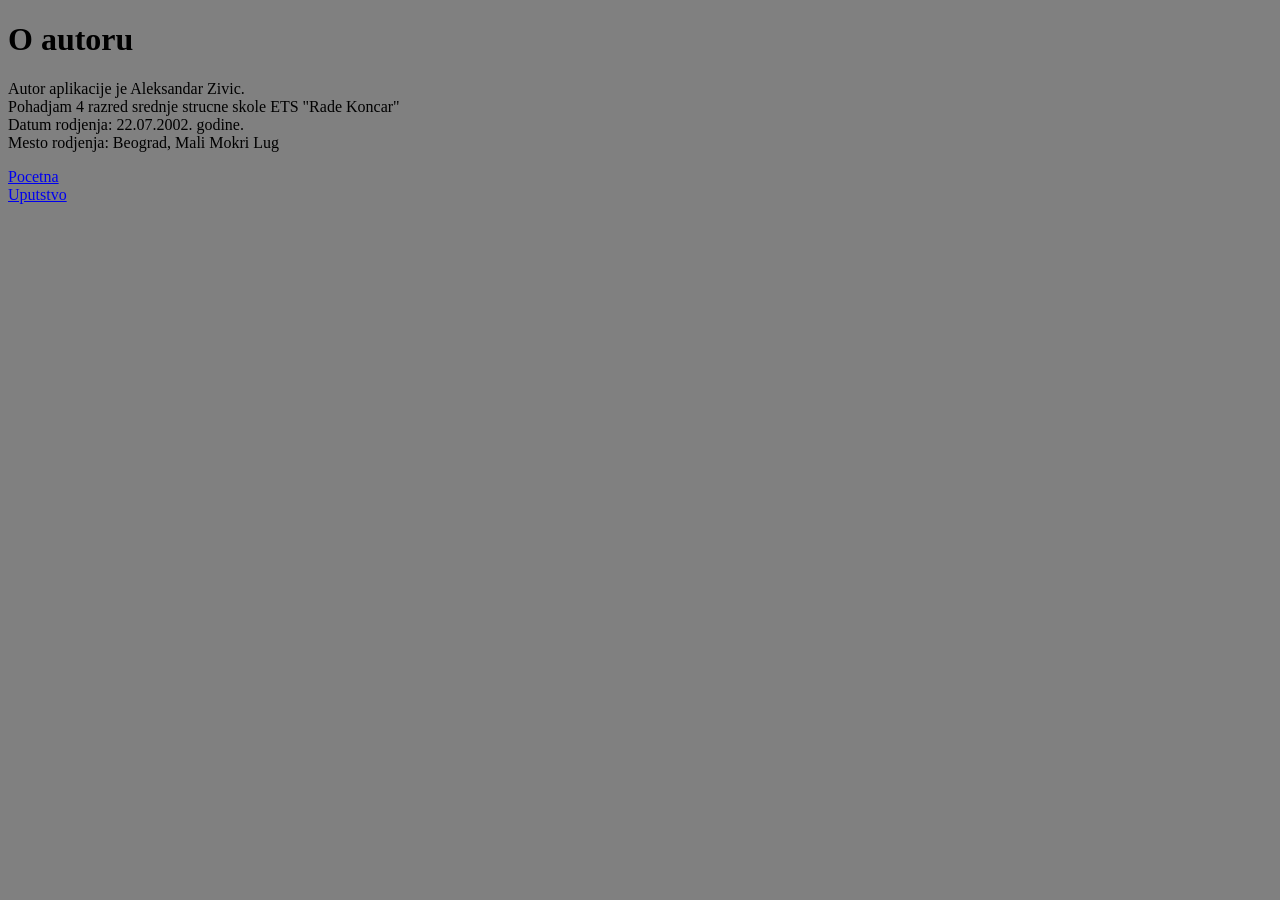
==== autor.html @ 6e8d81b8 "Add files via upload" ====
﻿<!DOCTYPE html>
<html>
<head>
    <meta charset="utf-8" />
    <title>O autoru</title>
    <link href="stil.css" rel="stylesheet" />
</head>
<body>
    <h1>O autoru</h1>
    <p>
        Autor aplikacije je Aleksandar Zivic.<br />
        Pohadjam 4 razred srednje strucne skole ETS "Rade Koncar"<br />
        Datum rodjenja: 22.07.2002. godine.<br />
        Mesto rodjenja: Beograd, Mali Mokri Lug<br />
    </p>
    <a href="index.html">Pocetna </a><br />
    <a href="uputstvo.html">Uputstvo</a><br />
</body>
</html>
---- stil.css ----
﻿body {
    background-color: gray;
}
#kontejner{
    position:absolute;
    left: 35%;
    top: 15%;
    background-color: rgb(24,25,150);
    width:640px;
    height: 480px;
}
#maleslike{
    position: absolute;
    left:0%;
    bottom:15%;
}
#naslov{
    position: absolute;
    left: 45%;
    top: 10%;
    color: white;
}
#glavna{
    position:absolute;
    top:20%;
    left: 26%;
    width:320px;
    height:200px;
}
.slika{
    float:left;
    width:64px;
    height:40px;
}
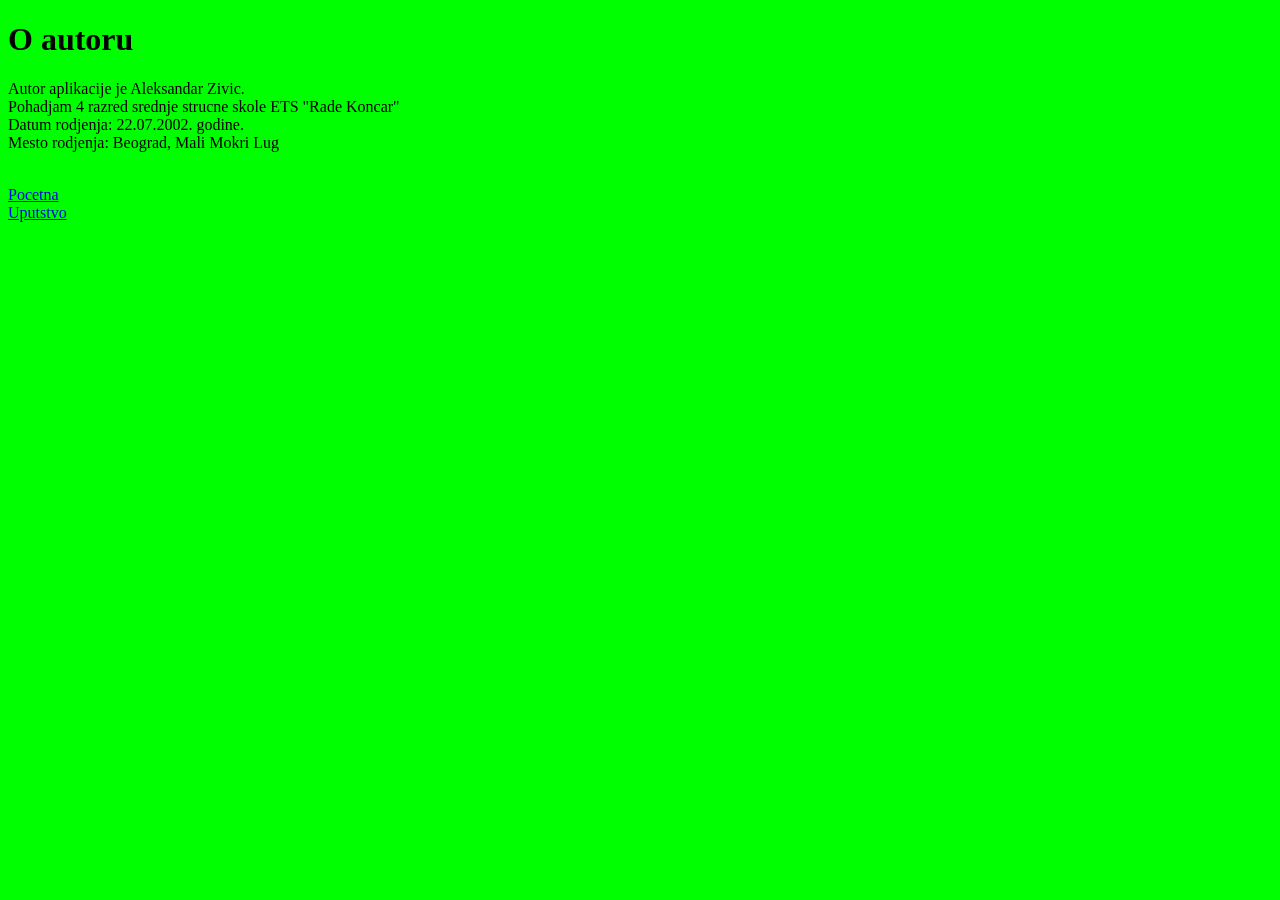
==== commit c9778f78: "Add files via upload" ====
--- a/autor.html
+++ b/autor.html
@@ -2,18 +2,19 @@
 <html>
 <head>
     <meta charset="utf-8" />
-    <title>O autoru</title>
-    <link href="stil.css" rel="stylesheet" />
+    <title>Autor</title>
+    <link href="stil.css" rel="stylesheet" type="text/css" />
 </head>
 <body>
     <h1>O autoru</h1>
     <p>
-        Autor aplikacije je Aleksandar Zivic.<br />
+        Autor aplikacije je Aleksandar Zivic. <br />
         Pohadjam 4 razred srednje strucne skole ETS "Rade Koncar"<br />
         Datum rodjenja: 22.07.2002. godine.<br />
-        Mesto rodjenja: Beograd, Mali Mokri Lug<br />
+        Mesto rodjenja: Beograd, Mali Mokri Lug
     </p>
-    <a href="index.html">Pocetna </a><br />
-    <a href="uputstvo.html">Uputstvo</a><br />
+    <br />
+    <a href="pocetna.html" target="_blank">Pocetna</a><br />
+    <a href="uputstvo.html" target="_blank">Uputstvo</a><br />
 </body>
-</html>+</html> 
--- a/stil.css
+++ b/stil.css
@@ -1,34 +1,34 @@
 ﻿body {
-    background-color: gray;
+    background-color: lime;
 }
-#kontejner{
-    position:absolute;
-    left: 35%;
-    top: 15%;
-    background-color: rgb(24,25,150);
-    width:640px;
-    height: 480px;
+#pozadina{
+    width: 100%;
+    height: auto;
 }
-#maleslike{
+#koza{
     position: absolute;
-    left:0%;
-    bottom:15%;
+    left: 10%;
+    top: 100%;
 }
-#naslov{
+#krava {
     position: absolute;
-    left: 45%;
-    top: 10%;
-    color: white;
+    left: 20%;
+    top: 20%;
+    width: 350px;
+    height: auto;
 }
-#glavna{
-    position:absolute;
-    top:20%;
-    left: 26%;
-    width:320px;
-    height:200px;
+#konj {
+    position: absolute;
+    left: 60%;
+    top: 20%;
 }
-.slika{
-    float:left;
-    width:64px;
-    height:40px;
-}+#petao {
+    position: absolute;
+    left: 66%;
+    top: 88%;
+}
+#ovca {
+    position: absolute;
+    left: 20%;
+    top: 50%;
+}
